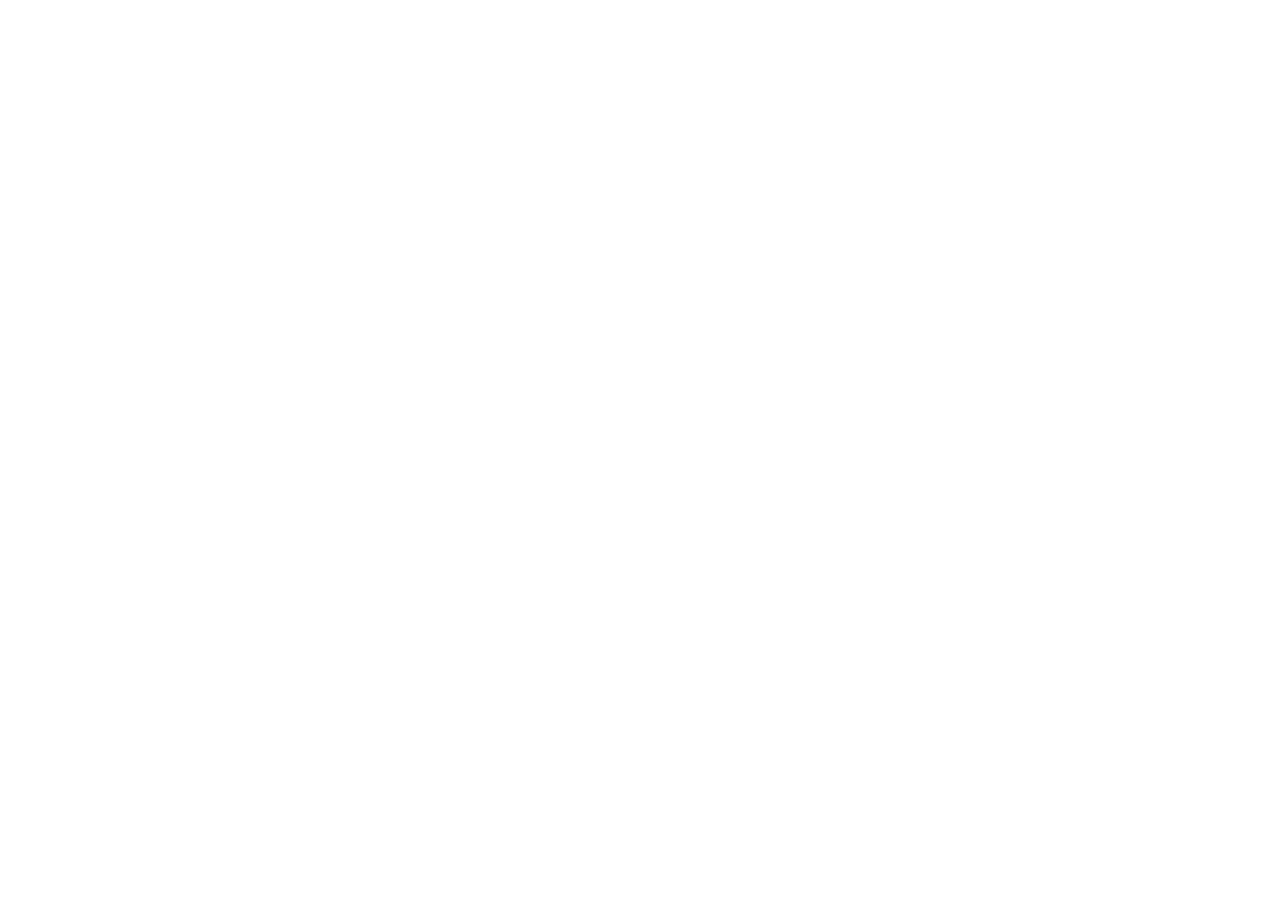
==== Planets Game App/index.html @ 152d8f5f "Create index.html" ====
<!DOCTYPE html>
<html lang="en">

<head>
    <meta charset="UTF-8">
    <meta name="viewport" content="width=device-width, initial-scale=1.0">
    <meta http-equiv="X-UA-Compatible" content="ie=edge">
    <title>Document</title>
    <script src="https://code.jquery.com/jquery-3.3.1.min.js" integrity="sha256-FgpCb/KJQlLNfOu91ta32o/NMZxltwRo8QtmkMRdAu8="
        crossorigin="anonymous"></script>
    <script src="script.js"></script>
</head>

<body>

</body>

</html>
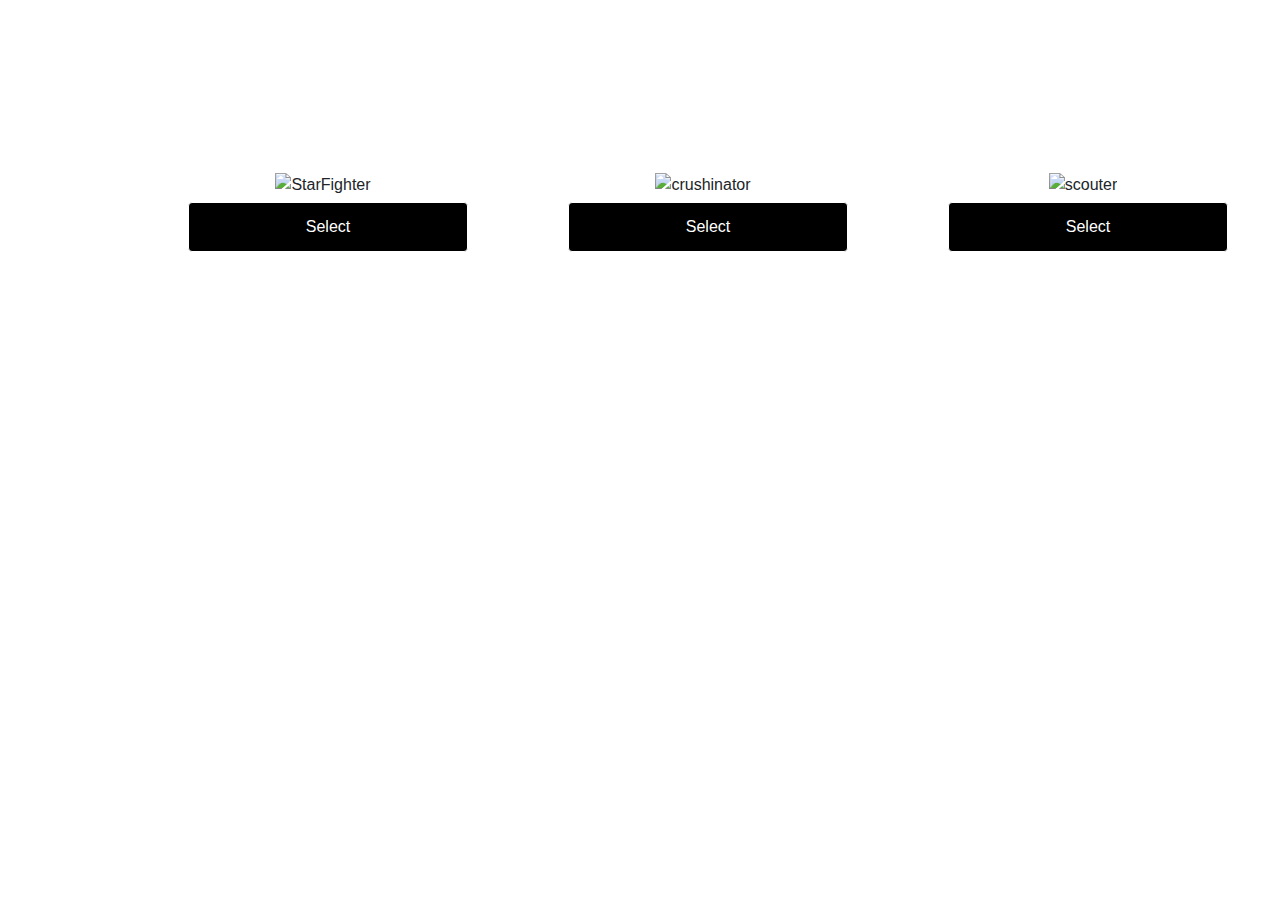
==== commit 8419112b: "Update index.html" ====
--- a/Planets Game App/index.html
+++ b/Planets Game App/index.html
@@ -6,6 +6,9 @@
     <meta name="viewport" content="width=device-width, initial-scale=1.0">
     <meta http-equiv="X-UA-Compatible" content="ie=edge">
     <title>Document</title>
+    <link rel="stylesheet" href="https://stackpath.bootstrapcdn.com/bootstrap/4.3.1/css/bootstrap.min.css" integrity="sha384-ggOyR0iXCbMQv3Xipma34MD+dH/1fQ784/j6cY/iJTQUOhcWr7x9JvoRxT2MZw1T"
+        crossorigin="anonymous">
+    <link rel="stylesheet" href="style.css" type="text/css">
     <script src="https://code.jquery.com/jquery-3.3.1.min.js" integrity="sha256-FgpCb/KJQlLNfOu91ta32o/NMZxltwRo8QtmkMRdAu8="
         crossorigin="anonymous"></script>
     <script src="script.js"></script>
@@ -13,6 +16,81 @@
 
 <body>
 
+    <div class="container" id="ships">
+        <h1>Select Ship</h1>
+        <div class="row">
+            <div class="col-sm">
+                <h1>StarFighter</h1>
+                <img src="images/ships/StarFighter.png" alt="StarFighter" width="300px">
+                <button class="btn" value="starFighter">Select</button>
+            </div>
+            <div class="col-sm">
+                <h1>Crushinator</h1>
+                <img src="images/ships/Crushinator.png" alt="crushinator" width="300px">
+                <button class="btn" value="crushinator">Select</button>
+            </div>
+            <div class="col-sm">
+                <h1>Scouter</h1>
+                <img src="images/ships/scouter.png" alt="scouter" width="300px">
+                <button class="btn" value="scouter">Select</button>
+            </div>
+        </div>
+    </div>
+
+
+
+
+    
+
+    <div class="container" id="planets">
+        <h1>Planets</h1>
+        <div class="row">
+            <div class="col-sm">
+                <h1>Rubicon9</h1>
+                <img src="images/planets/Rubicon9.png" alt="StarFighter" width="300px"><br>
+                <button class="btn" value="startRubicon9" id="startRubicon9">START</button><br>
+                <button class="btn" value="repairRubicon9" id="crushinator">Repair</button><br>
+                <button class="btn" value="refuelRubicon9" id="crushinator">Refuel</button><br>
+                <button class="btn" value="crewRubicon9" id="crushinator">Hire Crew Member</button><br>
+                
+            </div>
+            <div class="col-sm">
+                <h1>R7</h1>
+                <img src="images/planets/R7.png" alt="Crushinator" width="300px"><br>
+                <button class="btn" value="startR7" id="startR7">START</button><br>
+                <button class="btn" value="repairR7" id="crushinator">Repair</button><br>
+                <button class="btn" value="refuelR7" id="crushinator">Refuel</button><br>
+                <button class="btn" value="crewR7" id="crushinator">Hire Crew Member</button><br>
+            </div>
+            <div class="col-sm">
+                <h1>Magmus</h1>
+                <img src="images/planets/Magmus.png" alt="Scouter" width="300px"><br>
+                <button class="btn" value="startMagmus" id="startMagmus">START</button><br>
+                <button class="btn" value="repairMagmus" id="crushinator">Repair</button><br>
+                <button class="btn" value="refuelMagmus" id="crushinator">Refuel</button><br>
+                <button class="btn" value="crewMagmus" id="crushinator">Hire Crew Member</button><br>
+            </div>
+            <div class="col-sm">
+                <h1>Dextriaey</h1>
+                <img src="images/planets/Dextriaey.png" alt="Crushinator" width="300px"><br>
+                <button class="btn" value="startDextriaey" id="startDextriaey">START</button><br>
+                <button class="btn" value="repairDextriaey" id="crushinator">Repair</button><br>
+                <button class="btn" value="refuelDextriaey" id="crushinator">Refuel</button><br>
+                <button class="btn" value="crewDextriaey" id="crushinator">Hire Crew Member</button><br>
+            </div>
+            <div class="col-sm">
+                <h1>B18-1</h1>
+                <img src="images/planets/B18-1.png" alt="Scouter" width="300px"><br>
+                <button class="btn" value="startB18-1" id="startB18-1">START</button><br>
+                <button class="btn" value="repairB18-1" id="crushinator">Repair</button><br>
+                <button class="btn" value="refuelB18-1" id="crushinator">Refuel</button><br>
+                <button class="btn" value="crewB18-1" id="crushinator">Hire Crew Member</button><br>
+            </div>
+        </div>
+    </div>
+
+
+
 </body>
 
-</html>
+</html>--- a/Planets Game App/style.css
+++ b/Planets Game App/style.css
@@ -0,0 +1,58 @@
+
+body{
+    margin: 5px;
+    background-image:url('../images/background.jpg');
+    background-attachment:fixed;
+    background-repeat: no-repeat;
+    background-size: cover;
+}
+
+
+
+#ships{
+    margin: 5px;
+    background-image:url('../images/card.jpg');
+    background-attachment:fixed;
+    background-repeat: no-repeat;
+    background-size: cover;
+    position: absolute; left: 10%; right: 10%;
+}
+
+
+h1{
+    color: white;
+}
+
+.col-sm{
+height: 680px;
+padding: 50px;
+
+}
+
+.btn{
+    color: white;
+    background-color: black;
+    border: 1px solid white;
+    width: 100%;
+    height: 50px;
+    text-align: center;
+    margin: 5px;
+}
+
+.btn:hover{
+    background-color: white;
+    color: black;
+}
+
+
+.col-sm{
+   display: inline;
+    text-align: center;
+}
+
+.container{
+    margin-top: 100px;
+    margin-bottom: 100px;
+}
+
+
